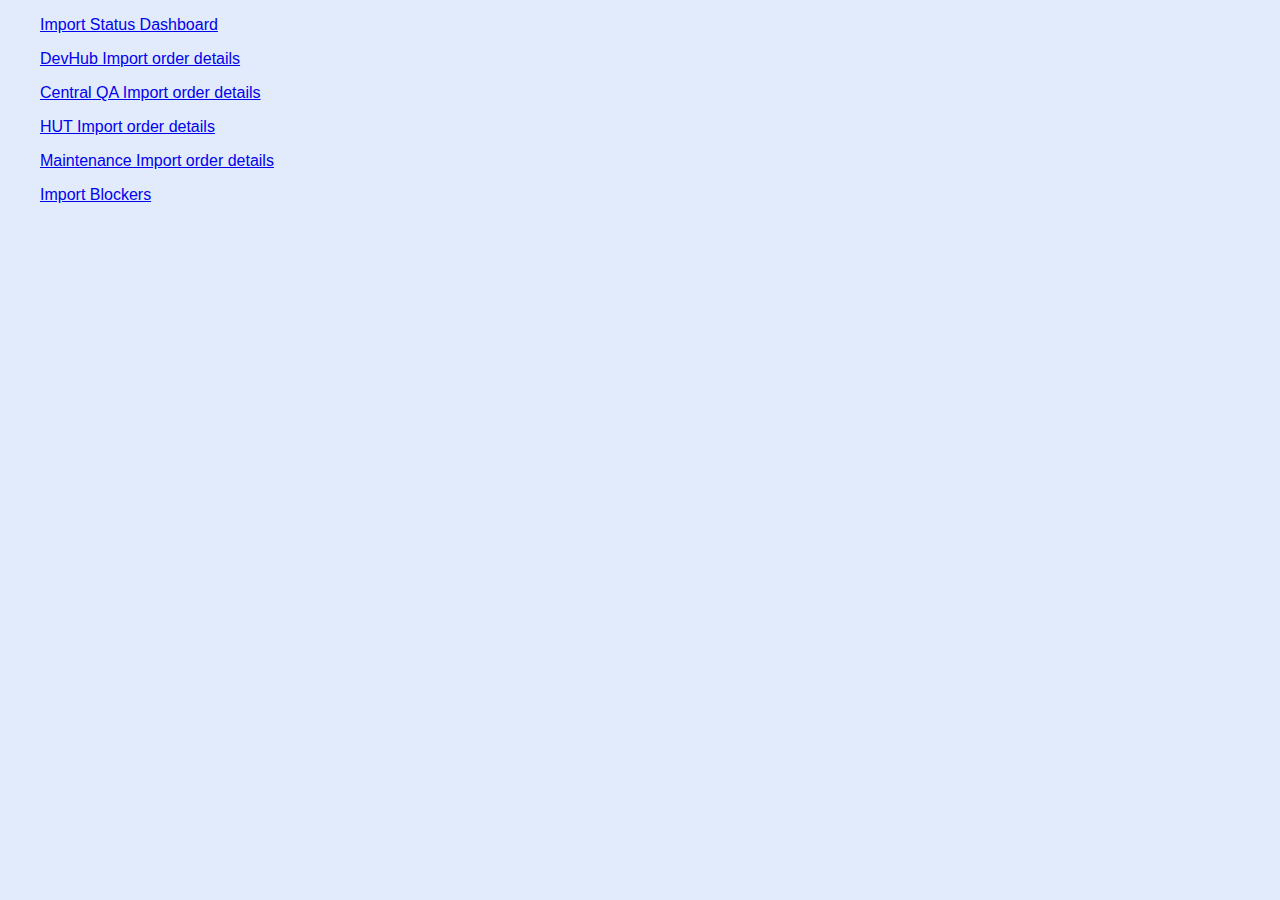
==== index.html @ 1e309882 "Update index.html" ====
<html lang="en">
  <head>
    <meta charset="utf-8">
    <link rel="icon" type="image/png" sizes="32x32" href="https://jira.devfactory.com/s/c17in1/712002/2c1d7d5e7a4cb15361808587be2bf7b6/_/images/fav-generic.png">
    <link rel="icon" type="image/png" sizes="16x16" href="https://jira.devfactory.com/s/c17in1/712002/2c1d7d5e7a4cb15361808587be2bf7b6/_/images/fav-generic.png">
    <link rel="shortcut icon" href="https://jira.devfactory.com/s/c17in1/712002/2c1d7d5e7a4cb15361808587be2bf7b6/_/images/fav-generic.png">
    <title>CF Orders Eng.Import Dashboards</title>
	<style>
	p {
	  display: block;
	  margin-top: 1em;
	  margin-bottom: 1em;
	  margin-left: 2em;
	  margin-right: 0;
	}
	</style>
  </head>
  <body style="font-family:Roboto,sans-serif;font-size:16px;font-weight: 500;background-color:#e1ebfc">
		<p><a href="https://jira.devfactory.com/secure/Dashboard.jspa?selectPageId=60302" target="_blank">Import Status Dashboard</a></p>				
		<p><a href="https://jira.devfactory.com/secure/Dashboard.jspa?selectPageId=55802" target="_blank">DevHub Import order details</a></p>		
		<p><a href="https://jira.devfactory.com/secure/Dashboard.jspa?selectPageId=56600" target="_blank">Central QA Import order details</a></p>
		<p><a href="https://jira.devfactory.com/secure/Dashboard.jspa?selectPageId=56703" target="_blank">HUT Import order details</a></p>
		<p><a href="https://jira.devfactory.com/secure/Dashboard.jspa?selectPageId=56705" target="_blank">Maintenance Import order details</a></p>
		<p><a href="https://jira.devfactory.com/secure/Dashboard.jspa?selectPageId=51600" target="_blank">Import Blockers</a></p>
  </body>
</html>
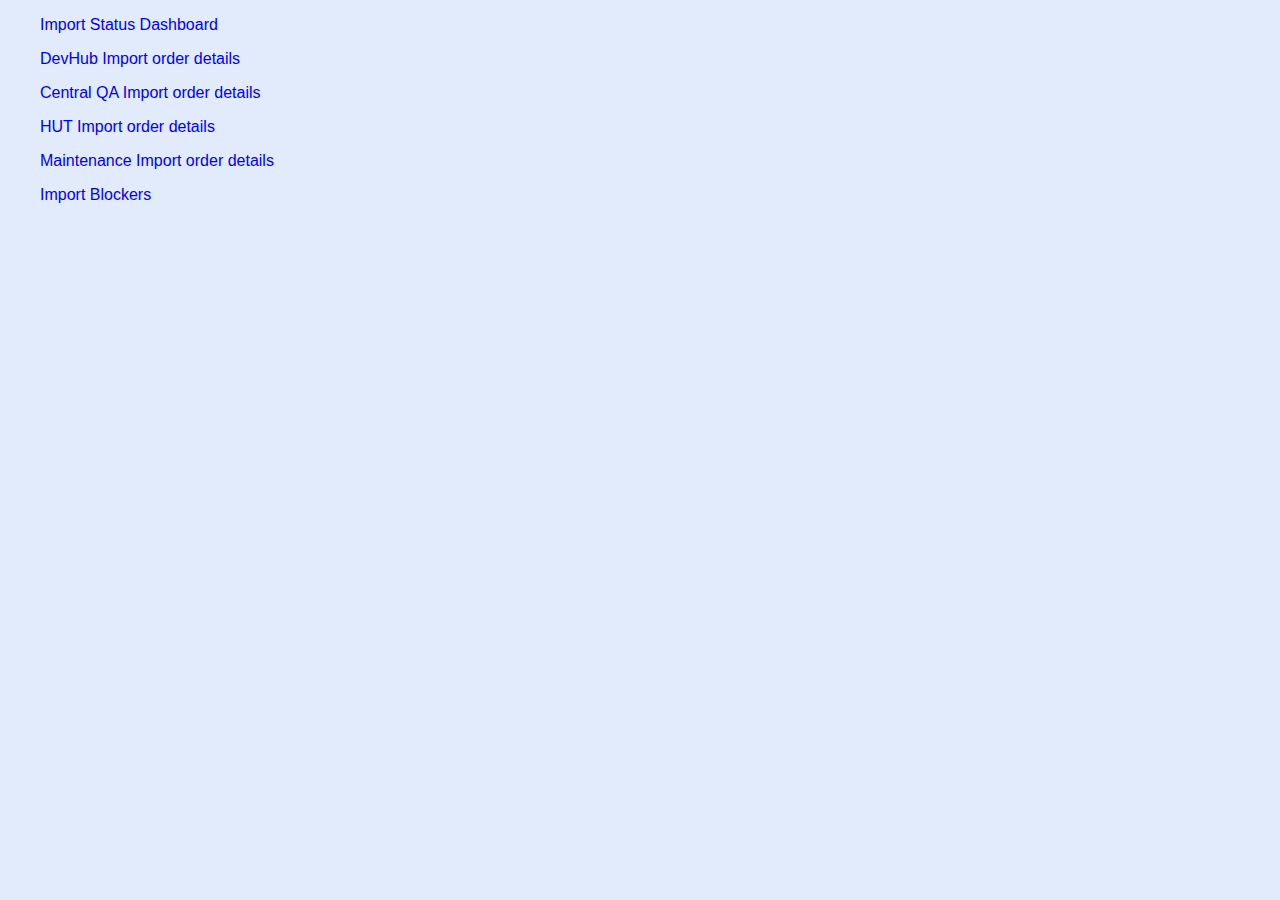
==== commit 56bec1f6: "Update index.html" ====
--- a/index.html
+++ b/index.html
@@ -13,9 +13,24 @@
 	  margin-left: 2em;
 	  margin-right: 0;
 	}
+	a:link {
+	  text-decoration: none;
+	}
+
+	a:visited {
+	  text-decoration: none;
+	}
+
+	a:hover {
+	  background-color: #e8e6e6;
+	}
+
+	a:active {
+	  text-decoration: underline;
+	}
 	</style>
   </head>
-  <body style="font-family:Roboto,sans-serif;font-size:16px;font-weight: 500;background-color:#e1ebfc">
+  <body style="font-family:Roboto,sans-serif;font-size:16px;font-weight: 500;background-color:#e1ebfc; text-decoration:none">
 		<p><a href="https://jira.devfactory.com/secure/Dashboard.jspa?selectPageId=60302" target="_blank">Import Status Dashboard</a></p>				
 		<p><a href="https://jira.devfactory.com/secure/Dashboard.jspa?selectPageId=55802" target="_blank">DevHub Import order details</a></p>		
 		<p><a href="https://jira.devfactory.com/secure/Dashboard.jspa?selectPageId=56600" target="_blank">Central QA Import order details</a></p>
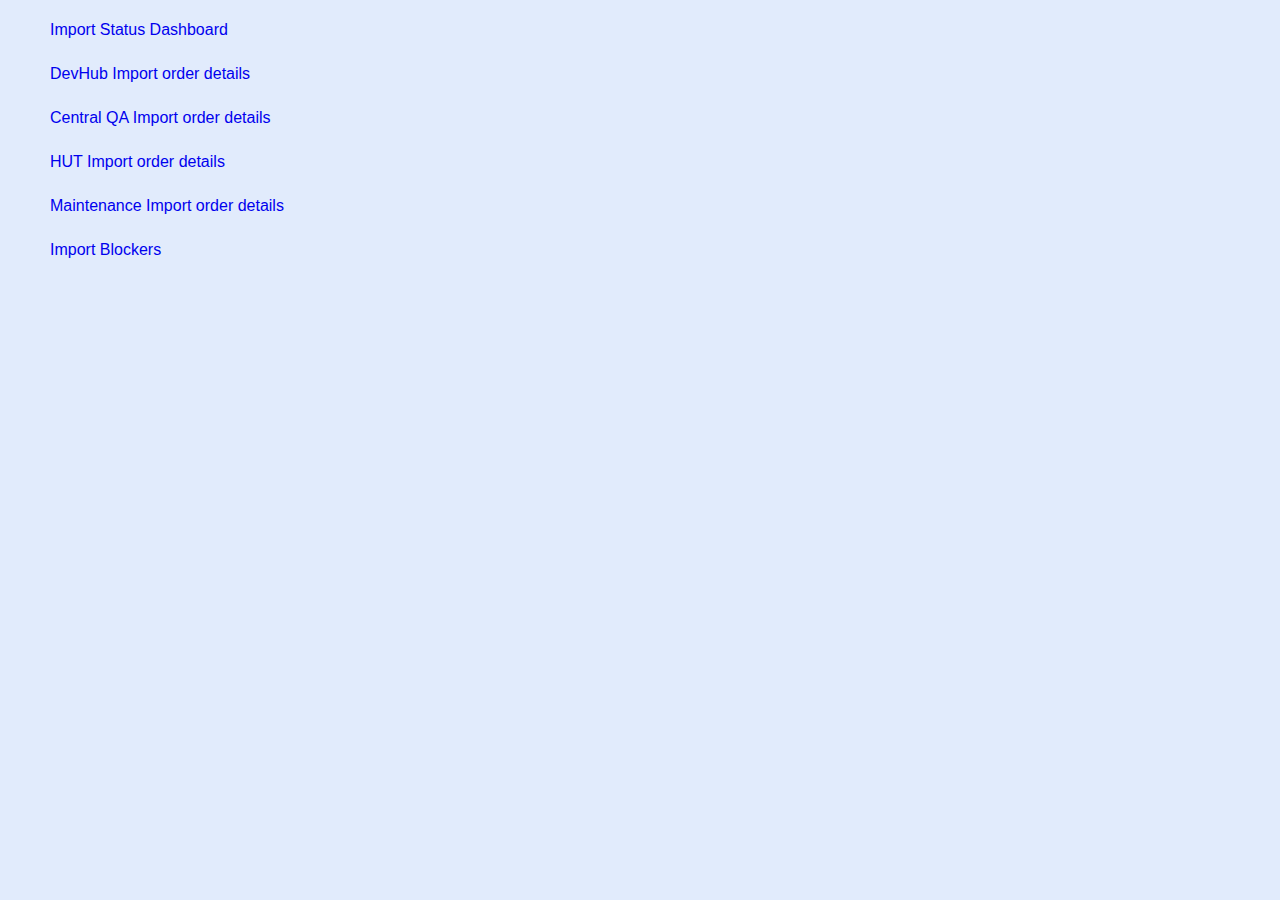
==== commit f4899d49: "Update index.html" ====
--- a/index.html
+++ b/index.html
@@ -13,20 +13,14 @@
 	  margin-left: 2em;
 	  margin-right: 0;
 	}
-	a:link {
+	a:link, a:visited {
+	  padding: 5px 10px;
 	  text-decoration: none;
+	  display: inline-block;
 	}
 
-	a:visited {
-	  text-decoration: none;
-	}
-
-	a:hover {
-	  background-color: #e8e6e6;
-	}
-
-	a:active {
-	  text-decoration: underline;
+	a:hover, a:active {
+	  background-color: #7b8ead;
 	}
 	</style>
   </head>
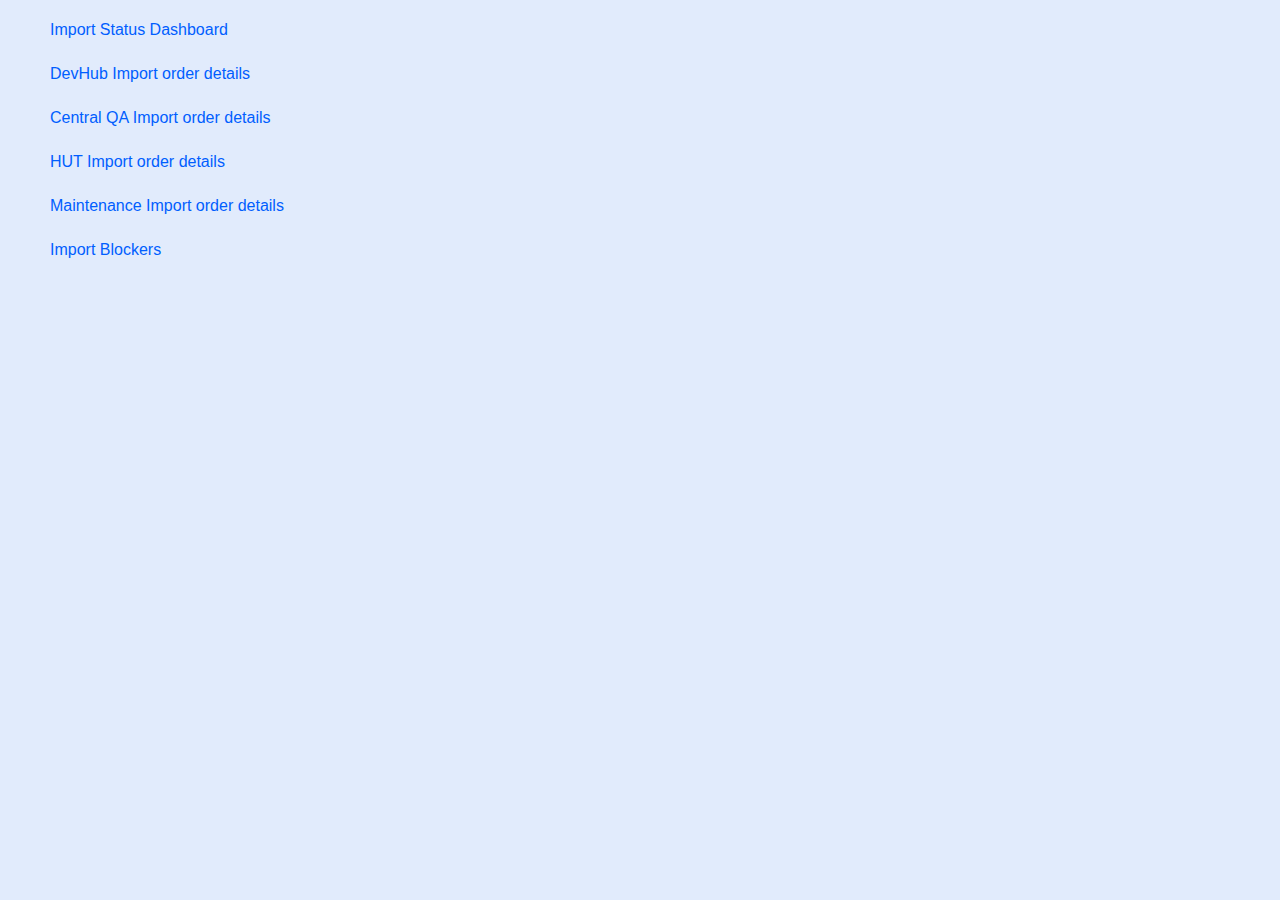
==== commit 601792bc: "Update index.html" ====
--- a/index.html
+++ b/index.html
@@ -17,10 +17,12 @@
 	  padding: 5px 10px;
 	  text-decoration: none;
 	  display: inline-block;
+	  color: #005eff;
 	}
 
 	a:hover, a:active {
-	  background-color: #7b8ead;
+	  background-color: #005eff;
+	  color: white;
 	}
 	</style>
   </head>
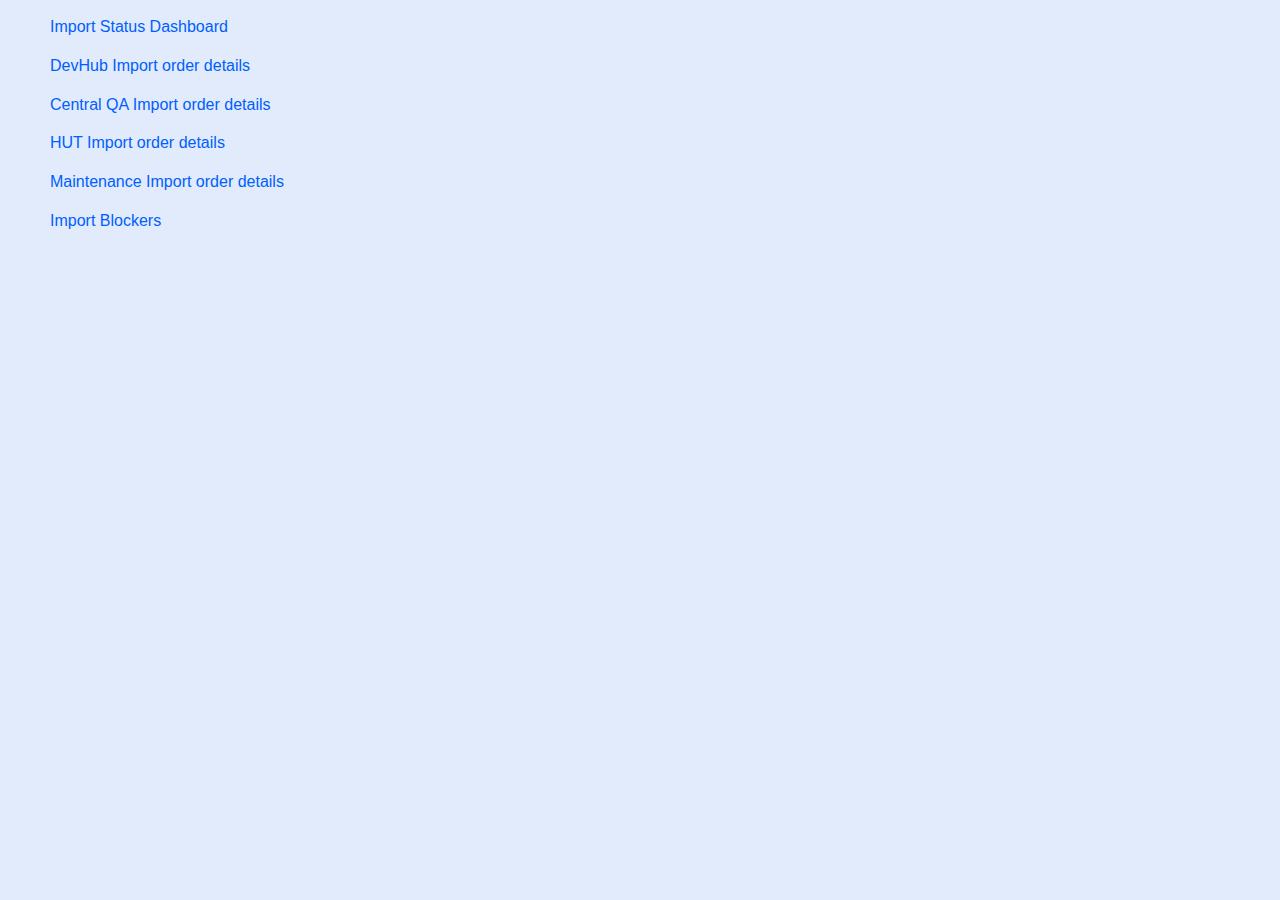
==== commit 5f906ef8: "Update index.html" ====
--- a/index.html
+++ b/index.html
@@ -12,6 +12,7 @@
 	  margin-bottom: 1em;
 	  margin-left: 2em;
 	  margin-right: 0;
+	  line-height: 0.8;
 	}
 	a:link, a:visited {
 	  padding: 5px 10px;
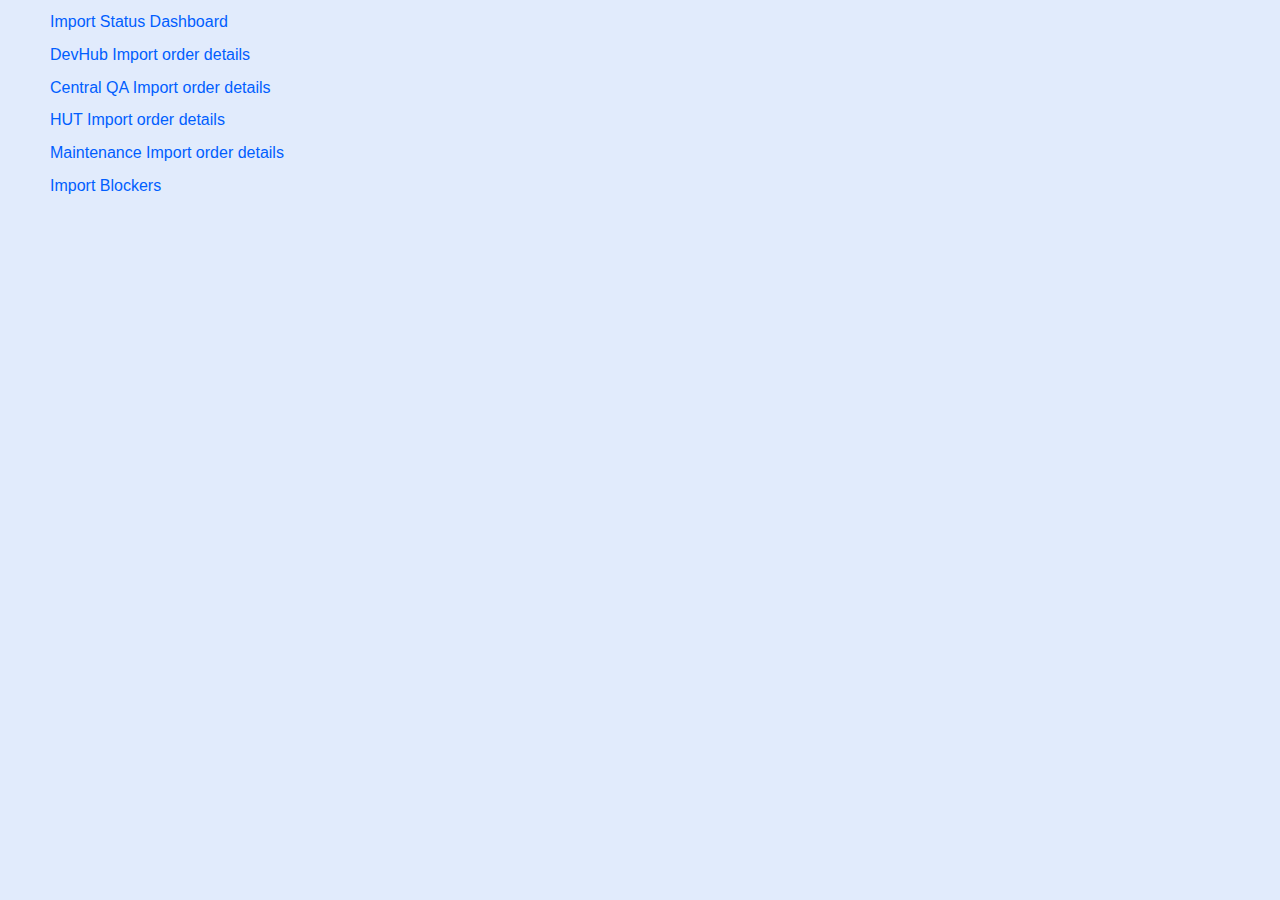
==== commit 8d2ac986: "Update index.html" ====
--- a/index.html
+++ b/index.html
@@ -8,22 +8,23 @@
 	<style>
 	p {
 	  display: block;
-	  margin-top: 1em;
-	  margin-bottom: 1em;
+      margin: 0;
+	  margin-top: 0.3em;
+	  margin-bottom: 0;
 	  margin-left: 2em;
 	  margin-right: 0;
-	  line-height: 0.8;
 	}
 	a:link, a:visited {
-	  padding: 5px 10px;
 	  text-decoration: none;
 	  display: inline-block;
 	  color: #005eff;
+      padding: 5px 10px;
 	}
 
 	a:hover, a:active {
 	  background-color: #005eff;
 	  color: white;
+	  padding: 5px 10px;
 	}
 	</style>
   </head>
